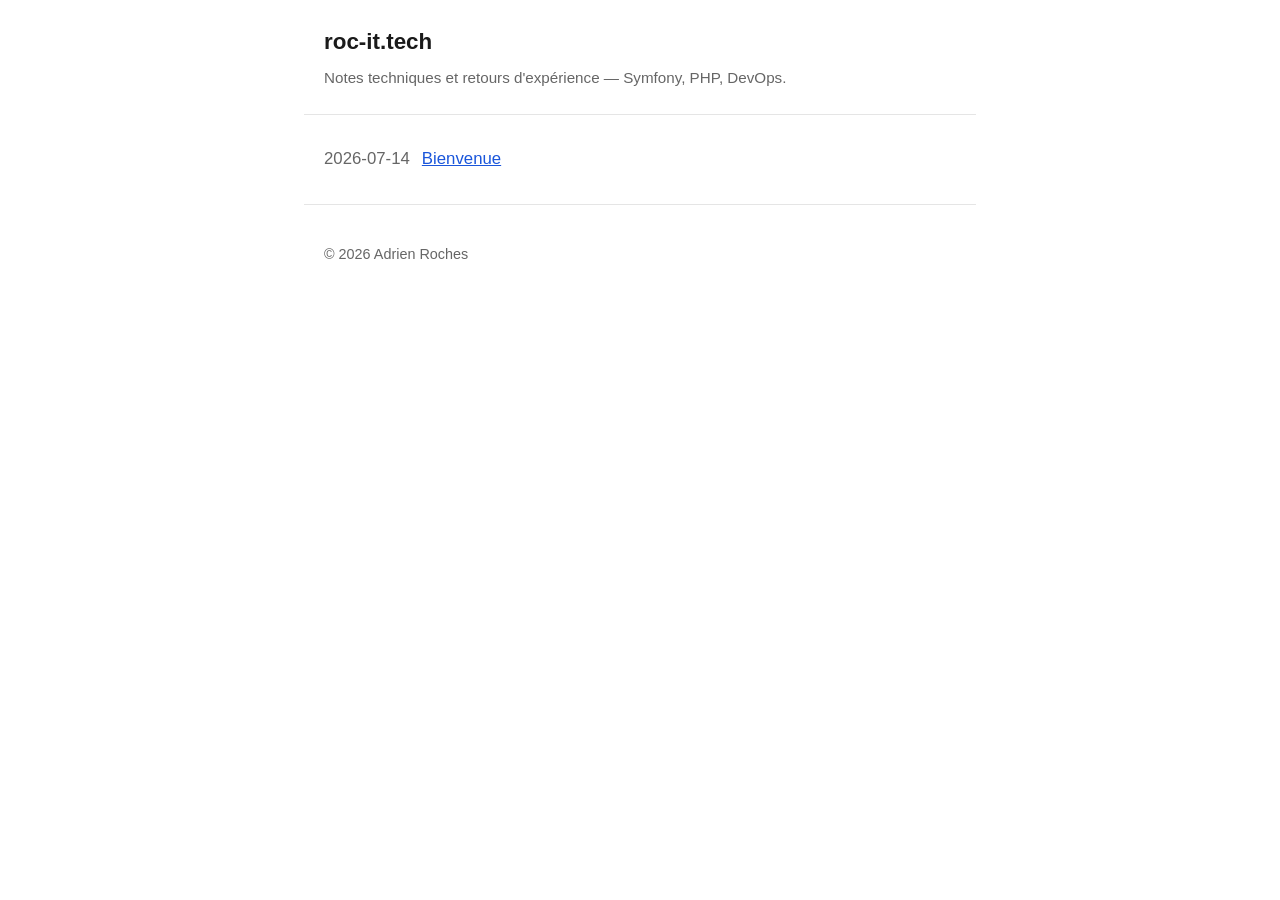
==== index.html @ daeaf498 "deploy: Neirda24/articles-draft@3c0ed0fc6f1e60b5702c1eb72d2ce248bfc601ca" ====
<!DOCTYPE html>
<html lang="fr">
<head>
  <meta charset="utf-8">
  <meta name="viewport" content="width=device-width, initial-scale=1">
  <!-- Begin Jekyll SEO tag v2.9.0 -->
<title>Home | roc-it.tech</title>
<meta name="generator" content="Jekyll v4.4.1" />
<meta property="og:title" content="Home" />
<meta name="author" content="Adrien Roches" />
<meta property="og:locale" content="fr" />
<meta name="description" content="Notes techniques et retours d’expérience — Symfony, PHP, DevOps." />
<meta name="twitter:description" property="og:description" content="Notes techniques et retours d’expérience — Symfony, PHP, DevOps." />
<link rel="canonical" href="https://blog.roc-it.tech/" />
<meta property="og:url" content="https://blog.roc-it.tech/" />
<meta property="og:site_name" content="roc-it.tech" />
<meta property="og:type" content="website" />
<meta name="twitter:card" content="summary" />
<meta name="twitter:title" content="Home" />
<script type="application/ld+json">
{"@context":"https://schema.org","@type":"WebSite","author":{"@type":"Person","name":"Adrien Roches"},"description":"Notes techniques et retours d’expérience — Symfony, PHP, DevOps.","headline":"Home","name":"roc-it.tech","url":"https://blog.roc-it.tech/"}</script>
<!-- End Jekyll SEO tag -->

  <link rel="stylesheet" href="/assets/css/style.css">
</head>
<body>
  <header class="site-header">
    <a class="site-title" href="/">roc-it.tech</a>
    <p class="site-description">Notes techniques et retours d'expérience — Symfony, PHP, DevOps.</p>
  </header>
  <main class="site-content">
    <ul class="post-list">
  
  <li class="post-list-item">
    <span class="post-list-date">2026-07-14</span>
    <a href="/2026/07/14/bienvenue/">Bienvenue</a>
  </li>
  
</ul>

  </main>
  <footer class="site-footer">
    <p>&copy; 2026 Adrien Roches</p>
  </footer>
</body>
</html>
---- assets/css/style.css ----
:root {
  --color-text: #1a1a1a;
  --color-muted: #666;
  --color-bg: #fff;
  --color-link: #1a56db;
  --color-border: #e5e5e5;
  --max-width: 42rem;
}

* {
  box-sizing: border-box;
}

body {
  margin: 0;
  font-family: -apple-system, BlinkMacSystemFont, "Segoe UI", Helvetica, Arial, sans-serif;
  font-size: 1.05rem;
  line-height: 1.65;
  color: var(--color-text);
  background: var(--color-bg);
}

.site-header,
.site-content,
.site-footer {
  max-width: var(--max-width);
  margin: 0 auto;
  padding: 1.5rem 1.25rem;
}

.site-header {
  border-bottom: 1px solid var(--color-border);
}

.site-title {
  font-size: 1.4rem;
  font-weight: 700;
  color: var(--color-text);
  text-decoration: none;
}

.site-description {
  margin: 0.25rem 0 0;
  color: var(--color-muted);
  font-size: 0.95rem;
}

.site-footer {
  border-top: 1px solid var(--color-border);
  color: var(--color-muted);
  font-size: 0.9rem;
}

a {
  color: var(--color-link);
}

.post-list {
  list-style: none;
  margin: 0;
  padding: 0;
}

.post-list-item {
  display: flex;
  gap: 0.75rem;
  padding: 0.4rem 0;
}

.post-list-date {
  color: var(--color-muted);
  font-variant-numeric: tabular-nums;
}

.post-title {
  margin-bottom: 0.25rem;
}

.post-meta {
  color: var(--color-muted);
  font-size: 0.9rem;
  margin-top: 0;
}

.post-content pre {
  overflow-x: auto;
  padding: 1rem;
  background: #f5f5f5;
  border-radius: 6px;
}

.post-content code {
  font-family: ui-monospace, SFMono-Regular, Menlo, monospace;
  font-size: 0.9em;
}

.post-figure {
  margin: 1.5rem 0;
}

.post-figure img {
  max-width: 100%;
  height: auto;
  display: block;
}

.post-figure figcaption {
  color: var(--color-muted);
  font-size: 0.85rem;
  text-align: center;
  margin-top: 0.4rem;
}

.post-figure--center {
  text-align: center;
}

.post-figure--full img {
  width: 100%;
}

.post-figure--left {
  float: left;
  max-width: 45%;
  margin-right: 1.5rem;
}

.post-figure--right {
  float: right;
  max-width: 45%;
  margin-left: 1.5rem;
}
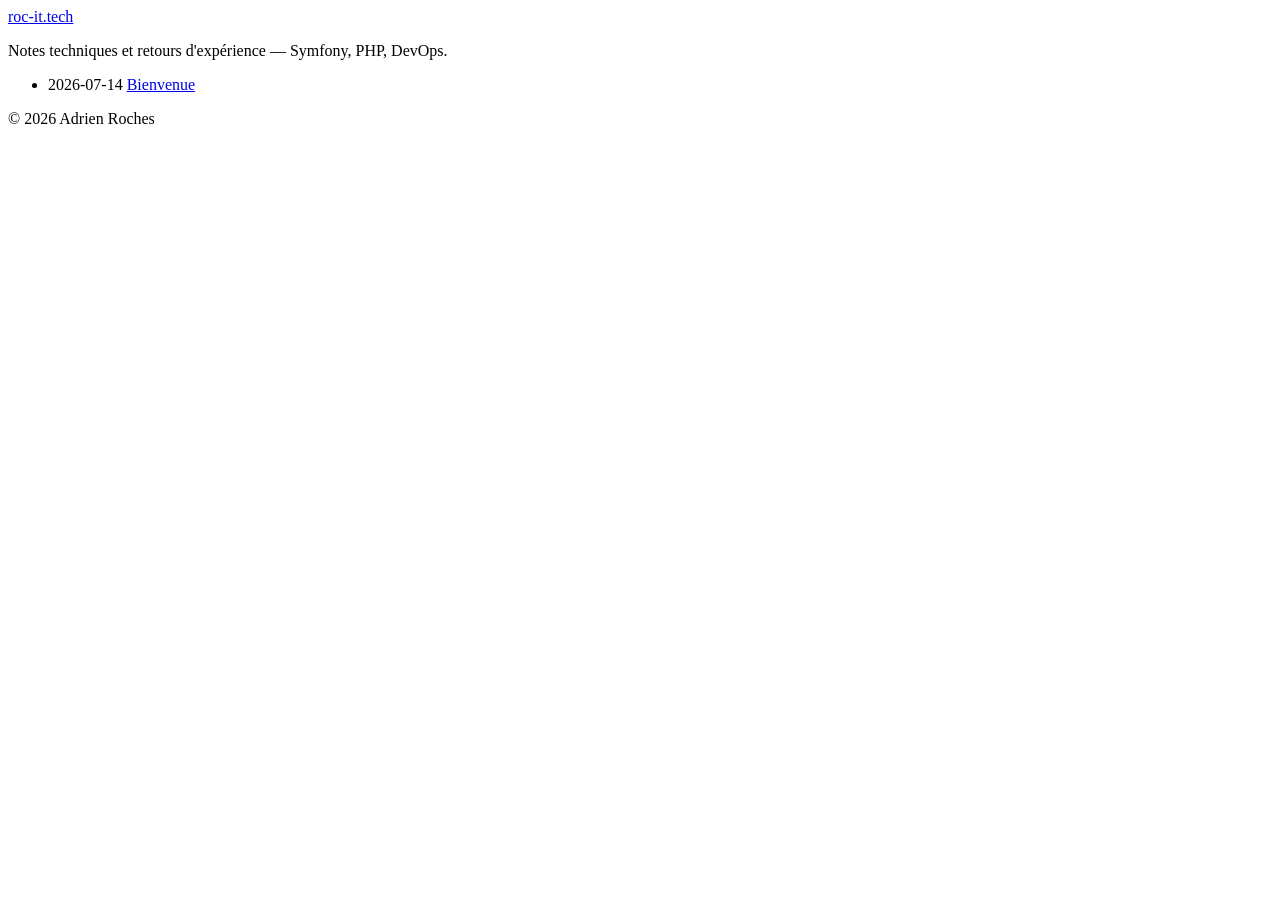
==== commit 46e16a80: "deploy: Neirda24/articles-draft@ec9eccfe4623e829c528e73bd4ac772f088ae17c" ====
--- a/index.html
+++ b/index.html
@@ -11,21 +11,21 @@
 <meta property="og:locale" content="fr" />
 <meta name="description" content="Notes techniques et retours d’expérience — Symfony, PHP, DevOps." />
 <meta name="twitter:description" property="og:description" content="Notes techniques et retours d’expérience — Symfony, PHP, DevOps." />
-<link rel="canonical" href="https://blog.roc-it.tech/" />
-<meta property="og:url" content="https://blog.roc-it.tech/" />
+<link rel="canonical" href="https://neirda24.github.io/articles/" />
+<meta property="og:url" content="https://neirda24.github.io/articles/" />
 <meta property="og:site_name" content="roc-it.tech" />
 <meta property="og:type" content="website" />
 <meta name="twitter:card" content="summary" />
 <meta name="twitter:title" content="Home" />
 <script type="application/ld+json">
-{"@context":"https://schema.org","@type":"WebSite","author":{"@type":"Person","name":"Adrien Roches"},"description":"Notes techniques et retours d’expérience — Symfony, PHP, DevOps.","headline":"Home","name":"roc-it.tech","url":"https://blog.roc-it.tech/"}</script>
+{"@context":"https://schema.org","@type":"WebSite","author":{"@type":"Person","name":"Adrien Roches"},"description":"Notes techniques et retours d’expérience — Symfony, PHP, DevOps.","headline":"Home","name":"roc-it.tech","url":"https://neirda24.github.io/articles/"}</script>
 <!-- End Jekyll SEO tag -->
 
-  <link rel="stylesheet" href="/assets/css/style.css">
+  <link rel="stylesheet" href="/articles/assets/css/style.css">
 </head>
 <body>
   <header class="site-header">
-    <a class="site-title" href="/">roc-it.tech</a>
+    <a class="site-title" href="/articles/">roc-it.tech</a>
     <p class="site-description">Notes techniques et retours d'expérience — Symfony, PHP, DevOps.</p>
   </header>
   <main class="site-content">
@@ -33,7 +33,7 @@
   
   <li class="post-list-item">
     <span class="post-list-date">2026-07-14</span>
-    <a href="/2026/07/14/bienvenue/">Bienvenue</a>
+    <a href="/articles/2026/07/14/bienvenue/">Bienvenue</a>
   </li>
   
 </ul>
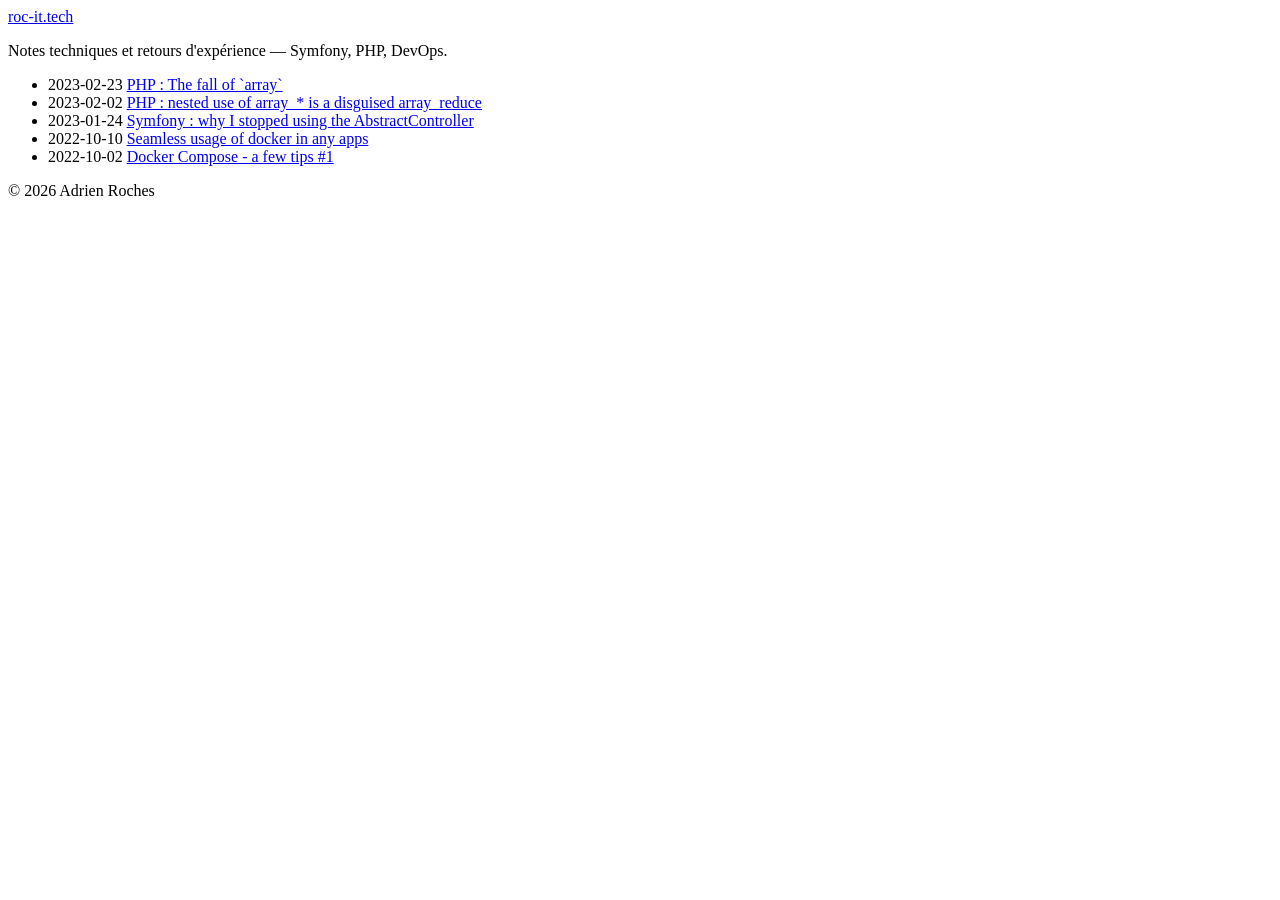
==== commit 3a62d3b2: "deploy: Neirda24/articles-draft@2ff37059505bcac7bb48bdaf019896b3bf9ec4f3" ====
--- a/index.html
+++ b/index.html
@@ -32,8 +32,28 @@
     <ul class="post-list">
   
   <li class="post-list-item">
-    <span class="post-list-date">2026-07-14</span>
-    <a href="/articles/2026/07/14/bienvenue/">Bienvenue</a>
+    <span class="post-list-date">2023-02-23</span>
+    <a href="/articles/2023/02/23/php-the-fall-of-array/">PHP : The fall of `array`</a>
+  </li>
+  
+  <li class="post-list-item">
+    <span class="post-list-date">2023-02-02</span>
+    <a href="/articles/2023/02/02/php-array_reduce/">PHP : nested use of array_* is a disguised array_reduce</a>
+  </li>
+  
+  <li class="post-list-item">
+    <span class="post-list-date">2023-01-24</span>
+    <a href="/articles/2023/01/24/symfony-why-i-stopped-using-the-abstractcontroller/">Symfony : why I stopped using the AbstractController</a>
+  </li>
+  
+  <li class="post-list-item">
+    <span class="post-list-date">2022-10-10</span>
+    <a href="/articles/2022/10/10/seamless-usage-of-docker-in-any-apps/">Seamless usage of docker in any apps</a>
+  </li>
+  
+  <li class="post-list-item">
+    <span class="post-list-date">2022-10-02</span>
+    <a href="/articles/2022/10/02/docker-compose-tips-1/">Docker Compose - a few tips #1</a>
   </li>
   
 </ul>
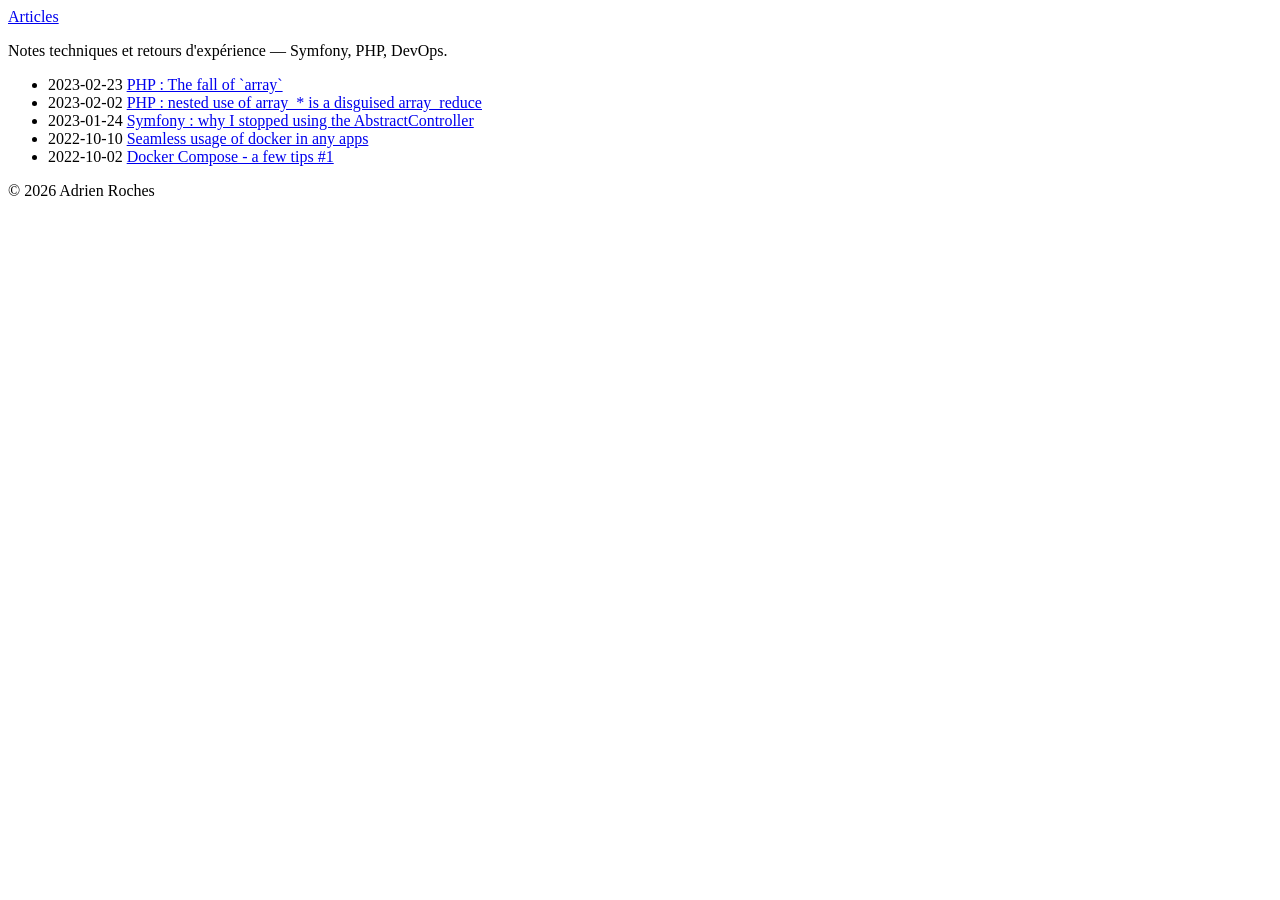
==== commit 509ce8ce: "deploy: Neirda24/articles-draft@c9052dfa961e218025b302c4c9e5cda0398d4b4b" ====
--- a/index.html
+++ b/index.html
@@ -1,31 +1,33 @@
 <!DOCTYPE html>
-<html lang="fr">
+<html lang="en">
 <head>
   <meta charset="utf-8">
   <meta name="viewport" content="width=device-width, initial-scale=1">
   <!-- Begin Jekyll SEO tag v2.9.0 -->
-<title>Home | roc-it.tech</title>
+<title>Home | Articles</title>
 <meta name="generator" content="Jekyll v4.4.1" />
 <meta property="og:title" content="Home" />
 <meta name="author" content="Adrien Roches" />
-<meta property="og:locale" content="fr" />
+<meta property="og:locale" content="en" />
 <meta name="description" content="Notes techniques et retours d’expérience — Symfony, PHP, DevOps." />
 <meta name="twitter:description" property="og:description" content="Notes techniques et retours d’expérience — Symfony, PHP, DevOps." />
 <link rel="canonical" href="https://neirda24.github.io/articles/" />
 <meta property="og:url" content="https://neirda24.github.io/articles/" />
-<meta property="og:site_name" content="roc-it.tech" />
+<meta property="og:site_name" content="Articles" />
 <meta property="og:type" content="website" />
 <meta name="twitter:card" content="summary" />
 <meta name="twitter:title" content="Home" />
 <script type="application/ld+json">
-{"@context":"https://schema.org","@type":"WebSite","author":{"@type":"Person","name":"Adrien Roches"},"description":"Notes techniques et retours d’expérience — Symfony, PHP, DevOps.","headline":"Home","name":"roc-it.tech","url":"https://neirda24.github.io/articles/"}</script>
+{"@context":"https://schema.org","@type":"WebSite","author":{"@type":"Person","name":"Adrien Roches"},"description":"Notes techniques et retours d’expérience — Symfony, PHP, DevOps.","headline":"Home","name":"Articles","url":"https://neirda24.github.io/articles/"}</script>
 <!-- End Jekyll SEO tag -->
 
   <link rel="stylesheet" href="/articles/assets/css/style.css">
+  <link rel="stylesheet" href="/articles/assets/css/syntax.css">
+  <script src="/articles/assets/js/code-blocks.js" defer></script>
 </head>
 <body>
   <header class="site-header">
-    <a class="site-title" href="/articles/">roc-it.tech</a>
+    <a class="site-title" href="/articles/">Articles</a>
     <p class="site-description">Notes techniques et retours d'expérience — Symfony, PHP, DevOps.</p>
   </header>
   <main class="site-content">
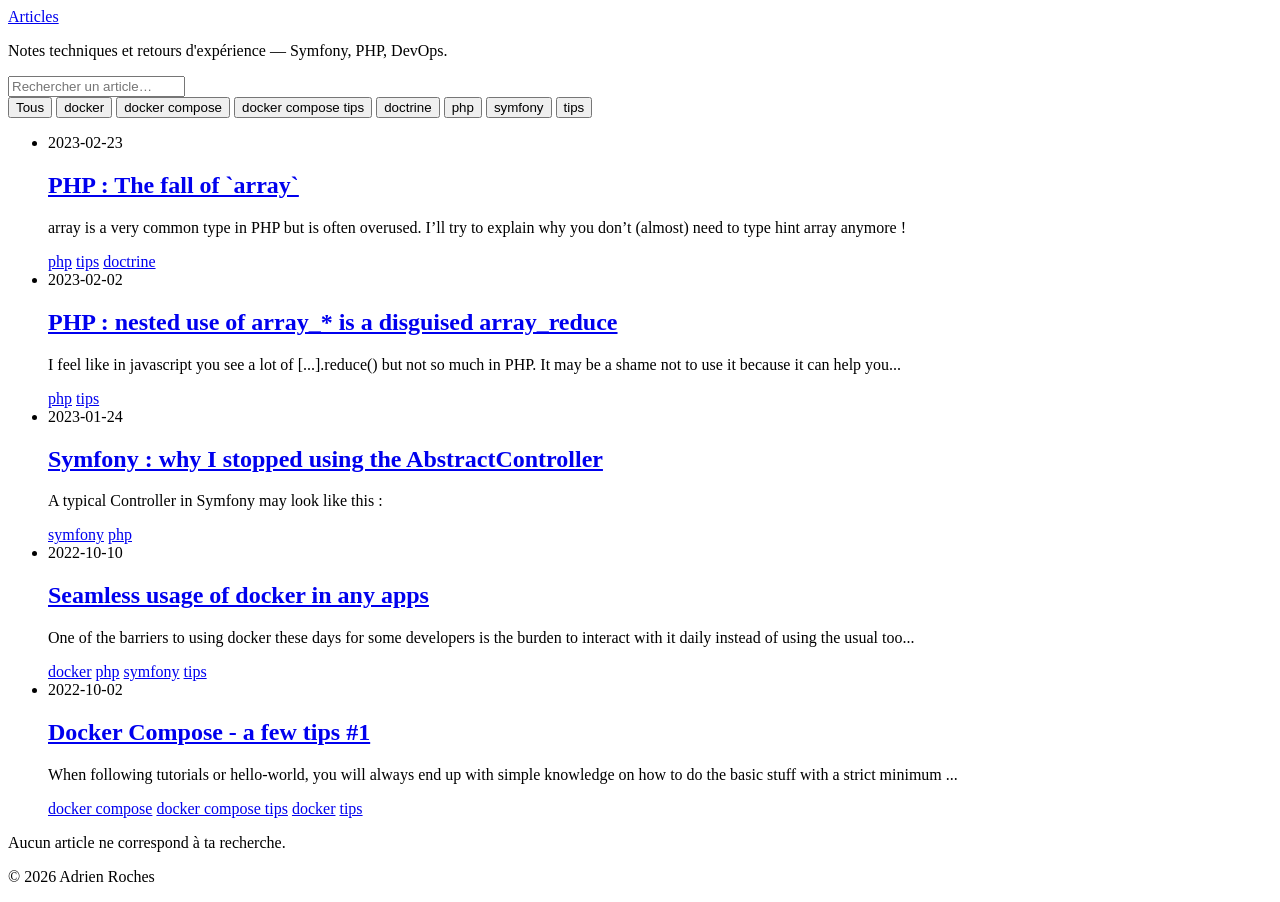
==== commit 0f62d3f8: "deploy: Neirda24/articles-draft@39233d83521394697b4668b29db80458e039fee9" ====
--- a/index.html
+++ b/index.html
@@ -25,40 +25,151 @@
   <link rel="stylesheet" href="/articles/assets/css/syntax.css">
   <script src="/articles/assets/js/code-blocks.js" defer></script>
 </head>
-<body>
+<body class="page-home">
   <header class="site-header">
-    <a class="site-title" href="/articles/">Articles</a>
-    <p class="site-description">Notes techniques et retours d'expérience — Symfony, PHP, DevOps.</p>
+    <div class="site-header-inner">
+      <a class="site-title" href="/articles/">Articles</a>
+      <p class="site-description">Notes techniques et retours d'expérience — Symfony, PHP, DevOps.</p>
+    </div>
   </header>
   <main class="site-content">
-    <ul class="post-list">
+    <div class="filter-bar">
+  <input type="search" class="filter-search" id="filter-search" placeholder="Rechercher un article…" aria-label="Rechercher un article">
+  <div class="filter-tags" id="filter-tags">
+    <button type="button" class="filter-tag is-active" data-tag="all">Tous</button>
+    
+    
+    
+    <button type="button" class="filter-tag" data-tag="docker">docker</button>
+    
+    
+    
+    <button type="button" class="filter-tag" data-tag="docker compose">docker compose</button>
+    
+    
+    
+    <button type="button" class="filter-tag" data-tag="docker compose tips">docker compose tips</button>
+    
+    
+    
+    <button type="button" class="filter-tag" data-tag="doctrine">doctrine</button>
+    
+    
+    
+    <button type="button" class="filter-tag" data-tag="php">php</button>
+    
+    
+    
+    <button type="button" class="filter-tag" data-tag="symfony">symfony</button>
+    
+    
+    
+    <button type="button" class="filter-tag" data-tag="tips">tips</button>
+    
+    
+  </div>
+</div>
+
+<ul class="post-grid" id="post-grid">
   
-  <li class="post-list-item">
-    <span class="post-list-date">2023-02-23</span>
-    <a href="/articles/2023/02/23/php-the-fall-of-array/">PHP : The fall of `array`</a>
+  <li class="post-card" data-title="php : the fall of `array`" data-tags="php,tips,doctrine" data-excerpt="array is a very common type in php but is often overused.
+i’ll try to explain why you don’t (almost) need to type hint array anymore !
+">
+    <span class="post-card-date">2023-02-23</span>
+    <h2 class="post-card-title"><a href="/articles/2023/02/23/php-the-fall-of-array/">PHP : The fall of `array`</a></h2>
+    <p class="post-card-excerpt">array is a very common type in PHP but is often overused.
+I’ll try to explain why you don’t (almost) need to type hint array anymore !
+</p>
+    
+    <div class="post-card-tags">
+      
+      <a class="tag-chip" href="/articles/?tag=php" data-tag="php">php</a>
+      
+      <a class="tag-chip" href="/articles/?tag=tips" data-tag="tips">tips</a>
+      
+      <a class="tag-chip" href="/articles/?tag=doctrine" data-tag="doctrine">doctrine</a>
+      
+    </div>
+    
   </li>
   
-  <li class="post-list-item">
-    <span class="post-list-date">2023-02-02</span>
-    <a href="/articles/2023/02/02/php-array_reduce/">PHP : nested use of array_* is a disguised array_reduce</a>
+  <li class="post-card" data-title="php : nested use of array_* is a disguised array_reduce" data-tags="php,tips" data-excerpt="i feel like in javascript you see a lot of [...].reduce() but not so much in php. it may be a shame not to use it because it can help you write more readable code and with less iterations.
+">
+    <span class="post-card-date">2023-02-02</span>
+    <h2 class="post-card-title"><a href="/articles/2023/02/02/php-array_reduce/">PHP : nested use of array_* is a disguised array_reduce</a></h2>
+    <p class="post-card-excerpt">I feel like in javascript you see a lot of [...].reduce() but not so much in PHP. It may be a shame not to use it because it can help you...</p>
+    
+    <div class="post-card-tags">
+      
+      <a class="tag-chip" href="/articles/?tag=php" data-tag="php">php</a>
+      
+      <a class="tag-chip" href="/articles/?tag=tips" data-tag="tips">tips</a>
+      
+    </div>
+    
   </li>
   
-  <li class="post-list-item">
-    <span class="post-list-date">2023-01-24</span>
-    <a href="/articles/2023/01/24/symfony-why-i-stopped-using-the-abstractcontroller/">Symfony : why I stopped using the AbstractController</a>
+  <li class="post-card" data-title="symfony : why i stopped using the abstractcontroller" data-tags="symfony,php" data-excerpt="a typical controller in symfony may look like this :
+">
+    <span class="post-card-date">2023-01-24</span>
+    <h2 class="post-card-title"><a href="/articles/2023/01/24/symfony-why-i-stopped-using-the-abstractcontroller/">Symfony : why I stopped using the AbstractController</a></h2>
+    <p class="post-card-excerpt">A typical Controller in Symfony may look like this :
+</p>
+    
+    <div class="post-card-tags">
+      
+      <a class="tag-chip" href="/articles/?tag=symfony" data-tag="symfony">symfony</a>
+      
+      <a class="tag-chip" href="/articles/?tag=php" data-tag="php">php</a>
+      
+    </div>
+    
   </li>
   
-  <li class="post-list-item">
-    <span class="post-list-date">2022-10-10</span>
-    <a href="/articles/2022/10/10/seamless-usage-of-docker-in-any-apps/">Seamless usage of docker in any apps</a>
+  <li class="post-card" data-title="seamless usage of docker in any apps" data-tags="docker,php,symfony,tips" data-excerpt="one of the barriers to using docker these days for some developers is the burden to interact with it daily instead of using the usual tools directly. let’s see how we can ease things.
+">
+    <span class="post-card-date">2022-10-10</span>
+    <h2 class="post-card-title"><a href="/articles/2022/10/10/seamless-usage-of-docker-in-any-apps/">Seamless usage of docker in any apps</a></h2>
+    <p class="post-card-excerpt">One of the barriers to using docker these days for some developers is the burden to interact with it daily instead of using the usual too...</p>
+    
+    <div class="post-card-tags">
+      
+      <a class="tag-chip" href="/articles/?tag=docker" data-tag="docker">docker</a>
+      
+      <a class="tag-chip" href="/articles/?tag=php" data-tag="php">php</a>
+      
+      <a class="tag-chip" href="/articles/?tag=symfony" data-tag="symfony">symfony</a>
+      
+      <a class="tag-chip" href="/articles/?tag=tips" data-tag="tips">tips</a>
+      
+    </div>
+    
   </li>
   
-  <li class="post-list-item">
-    <span class="post-list-date">2022-10-02</span>
-    <a href="/articles/2022/10/02/docker-compose-tips-1/">Docker Compose - a few tips #1</a>
+  <li class="post-card" data-title="docker compose - a few tips #1" data-tags="docker compose,docker compose tips,docker,tips" data-excerpt="when following tutorials or hello-world, you will always end up with simple knowledge on how to do the basic stuff with a strict minimum (fewer files as possible, fewer lines of code, …). the drawbacks are it does not teach us the best way to do things. how to keep things readable, maintainable, flexible, …
+">
+    <span class="post-card-date">2022-10-02</span>
+    <h2 class="post-card-title"><a href="/articles/2022/10/02/docker-compose-tips-1/">Docker Compose - a few tips #1</a></h2>
+    <p class="post-card-excerpt">When following tutorials or hello-world, you will always end up with simple knowledge on how to do the basic stuff with a strict minimum ...</p>
+    
+    <div class="post-card-tags">
+      
+      <a class="tag-chip" href="/articles/?tag=docker+compose" data-tag="docker compose">docker compose</a>
+      
+      <a class="tag-chip" href="/articles/?tag=docker+compose+tips" data-tag="docker compose tips">docker compose tips</a>
+      
+      <a class="tag-chip" href="/articles/?tag=docker" data-tag="docker">docker</a>
+      
+      <a class="tag-chip" href="/articles/?tag=tips" data-tag="tips">tips</a>
+      
+    </div>
+    
   </li>
   
 </ul>
+<p class="filter-empty" id="filter-empty">Aucun article ne correspond à ta recherche.</p>
+
+<script src="/articles/assets/js/filter.js" defer></script>
 
   </main>
   <footer class="site-footer">
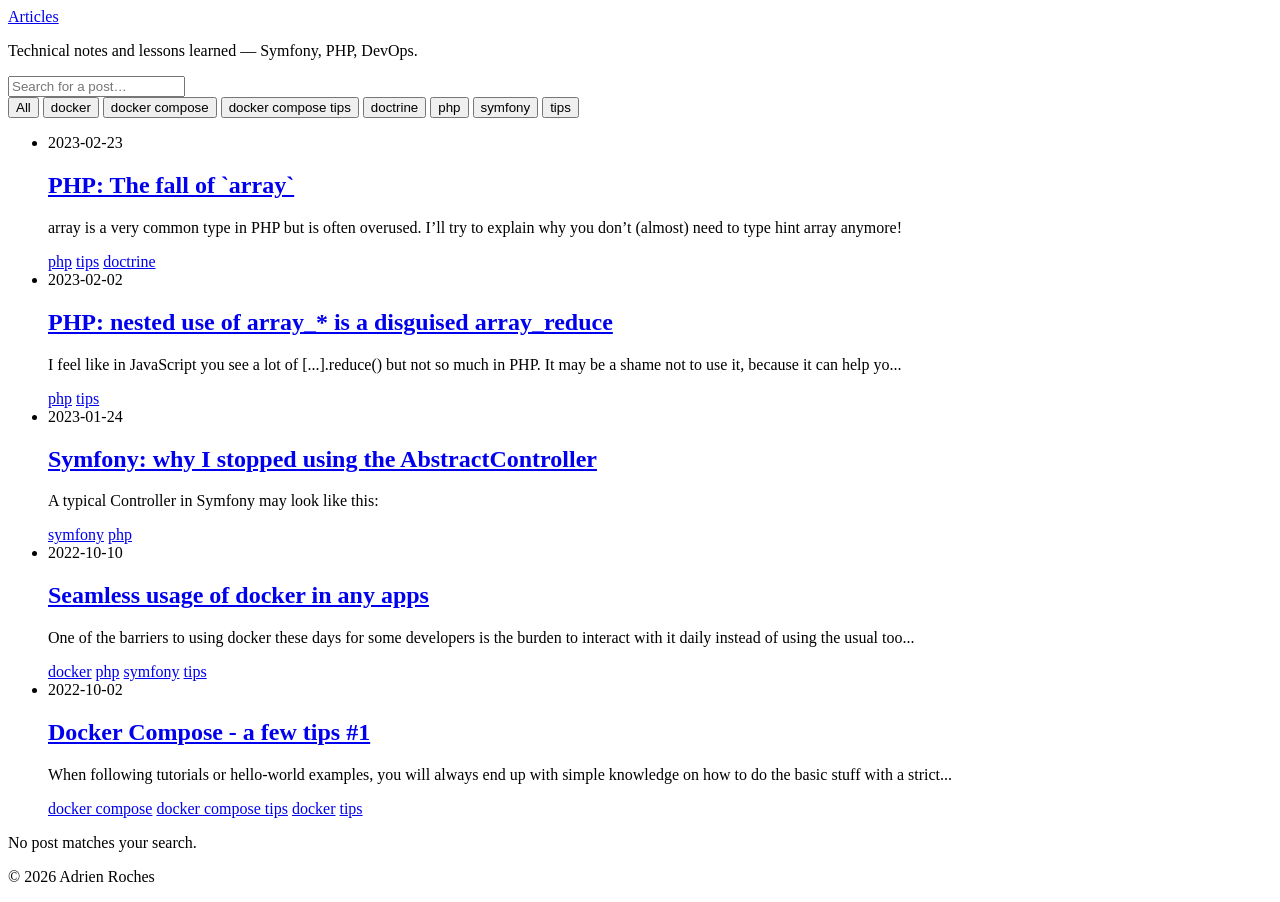
==== commit e24afa08: "deploy: Neirda24/articles-draft@2e21691a7dffebda97cae6a418faf359606ce0d4" ====
--- a/index.html
+++ b/index.html
@@ -9,8 +9,8 @@
 <meta property="og:title" content="Home" />
 <meta name="author" content="Adrien Roches" />
 <meta property="og:locale" content="en" />
-<meta name="description" content="Notes techniques et retours d’expérience — Symfony, PHP, DevOps." />
-<meta name="twitter:description" property="og:description" content="Notes techniques et retours d’expérience — Symfony, PHP, DevOps." />
+<meta name="description" content="Technical notes and lessons learned — Symfony, PHP, DevOps." />
+<meta name="twitter:description" property="og:description" content="Technical notes and lessons learned — Symfony, PHP, DevOps." />
 <link rel="canonical" href="https://neirda24.github.io/articles/" />
 <meta property="og:url" content="https://neirda24.github.io/articles/" />
 <meta property="og:site_name" content="Articles" />
@@ -18,7 +18,7 @@
 <meta name="twitter:card" content="summary" />
 <meta name="twitter:title" content="Home" />
 <script type="application/ld+json">
-{"@context":"https://schema.org","@type":"WebSite","author":{"@type":"Person","name":"Adrien Roches"},"description":"Notes techniques et retours d’expérience — Symfony, PHP, DevOps.","headline":"Home","name":"Articles","url":"https://neirda24.github.io/articles/"}</script>
+{"@context":"https://schema.org","@type":"WebSite","author":{"@type":"Person","name":"Adrien Roches"},"description":"Technical notes and lessons learned — Symfony, PHP, DevOps.","headline":"Home","name":"Articles","url":"https://neirda24.github.io/articles/"}</script>
 <!-- End Jekyll SEO tag -->
 
   <link rel="stylesheet" href="/articles/assets/css/style.css">
@@ -29,14 +29,14 @@
   <header class="site-header">
     <div class="site-header-inner">
       <a class="site-title" href="/articles/">Articles</a>
-      <p class="site-description">Notes techniques et retours d'expérience — Symfony, PHP, DevOps.</p>
+      <p class="site-description">Technical notes and lessons learned — Symfony, PHP, DevOps.</p>
     </div>
   </header>
   <main class="site-content">
     <div class="filter-bar">
-  <input type="search" class="filter-search" id="filter-search" placeholder="Rechercher un article…" aria-label="Rechercher un article">
+  <input type="search" class="filter-search" id="filter-search" placeholder="Search for a post…" aria-label="Search for a post">
   <div class="filter-tags" id="filter-tags">
-    <button type="button" class="filter-tag is-active" data-tag="all">Tous</button>
+    <button type="button" class="filter-tag is-active" data-tag="all">All</button>
     
     
     
@@ -72,13 +72,13 @@
 
 <ul class="post-grid" id="post-grid">
   
-  <li class="post-card" data-title="php : the fall of `array`" data-tags="php,tips,doctrine" data-excerpt="array is a very common type in php but is often overused.
-i’ll try to explain why you don’t (almost) need to type hint array anymore !
+  <li class="post-card" data-title="php: the fall of `array`" data-tags="php,tips,doctrine" data-excerpt="array is a very common type in php but is often overused.
+i’ll try to explain why you don’t (almost) need to type hint array anymore!
 ">
     <span class="post-card-date">2023-02-23</span>
-    <h2 class="post-card-title"><a href="/articles/2023/02/23/php-the-fall-of-array/">PHP : The fall of `array`</a></h2>
+    <h2 class="post-card-title"><a href="/articles/2023/02/23/php-the-fall-of-array/">PHP: The fall of `array`</a></h2>
     <p class="post-card-excerpt">array is a very common type in PHP but is often overused.
-I’ll try to explain why you don’t (almost) need to type hint array anymore !
+I’ll try to explain why you don’t (almost) need to type hint array anymore!
 </p>
     
     <div class="post-card-tags">
@@ -93,11 +93,11 @@
     
   </li>
   
-  <li class="post-card" data-title="php : nested use of array_* is a disguised array_reduce" data-tags="php,tips" data-excerpt="i feel like in javascript you see a lot of [...].reduce() but not so much in php. it may be a shame not to use it because it can help you write more readable code and with less iterations.
+  <li class="post-card" data-title="php: nested use of array_* is a disguised array_reduce" data-tags="php,tips" data-excerpt="i feel like in javascript you see a lot of [...].reduce() but not so much in php. it may be a shame not to use it, because it can help you write more readable code with fewer iterations.
 ">
     <span class="post-card-date">2023-02-02</span>
-    <h2 class="post-card-title"><a href="/articles/2023/02/02/php-array_reduce/">PHP : nested use of array_* is a disguised array_reduce</a></h2>
-    <p class="post-card-excerpt">I feel like in javascript you see a lot of [...].reduce() but not so much in PHP. It may be a shame not to use it because it can help you...</p>
+    <h2 class="post-card-title"><a href="/articles/2023/02/02/php-array_reduce/">PHP: nested use of array_* is a disguised array_reduce</a></h2>
+    <p class="post-card-excerpt">I feel like in JavaScript you see a lot of [...].reduce() but not so much in PHP. It may be a shame not to use it, because it can help yo...</p>
     
     <div class="post-card-tags">
       
@@ -109,11 +109,11 @@
     
   </li>
   
-  <li class="post-card" data-title="symfony : why i stopped using the abstractcontroller" data-tags="symfony,php" data-excerpt="a typical controller in symfony may look like this :
+  <li class="post-card" data-title="symfony: why i stopped using the abstractcontroller" data-tags="symfony,php" data-excerpt="a typical controller in symfony may look like this:
 ">
     <span class="post-card-date">2023-01-24</span>
-    <h2 class="post-card-title"><a href="/articles/2023/01/24/symfony-why-i-stopped-using-the-abstractcontroller/">Symfony : why I stopped using the AbstractController</a></h2>
-    <p class="post-card-excerpt">A typical Controller in Symfony may look like this :
+    <h2 class="post-card-title"><a href="/articles/2023/01/24/symfony-why-i-stopped-using-the-abstractcontroller/">Symfony: why I stopped using the AbstractController</a></h2>
+    <p class="post-card-excerpt">A typical Controller in Symfony may look like this:
 </p>
     
     <div class="post-card-tags">
@@ -146,11 +146,11 @@
     
   </li>
   
-  <li class="post-card" data-title="docker compose - a few tips #1" data-tags="docker compose,docker compose tips,docker,tips" data-excerpt="when following tutorials or hello-world, you will always end up with simple knowledge on how to do the basic stuff with a strict minimum (fewer files as possible, fewer lines of code, …). the drawbacks are it does not teach us the best way to do things. how to keep things readable, maintainable, flexible, …
+  <li class="post-card" data-title="docker compose - a few tips #1" data-tags="docker compose,docker compose tips,docker,tips" data-excerpt="when following tutorials or hello-world examples, you will always end up with simple knowledge on how to do the basic stuff with a strict minimum (as few files as possible, as few lines of code as possible, …). the drawback is that it does not teach us the best way to do things: how to keep things readable, maintainable, flexible, …
 ">
     <span class="post-card-date">2022-10-02</span>
     <h2 class="post-card-title"><a href="/articles/2022/10/02/docker-compose-tips-1/">Docker Compose - a few tips #1</a></h2>
-    <p class="post-card-excerpt">When following tutorials or hello-world, you will always end up with simple knowledge on how to do the basic stuff with a strict minimum ...</p>
+    <p class="post-card-excerpt">When following tutorials or hello-world examples, you will always end up with simple knowledge on how to do the basic stuff with a strict...</p>
     
     <div class="post-card-tags">
       
@@ -167,7 +167,7 @@
   </li>
   
 </ul>
-<p class="filter-empty" id="filter-empty">Aucun article ne correspond à ta recherche.</p>
+<p class="filter-empty" id="filter-empty">No post matches your search.</p>
 
 <script src="/articles/assets/js/filter.js" defer></script>
 
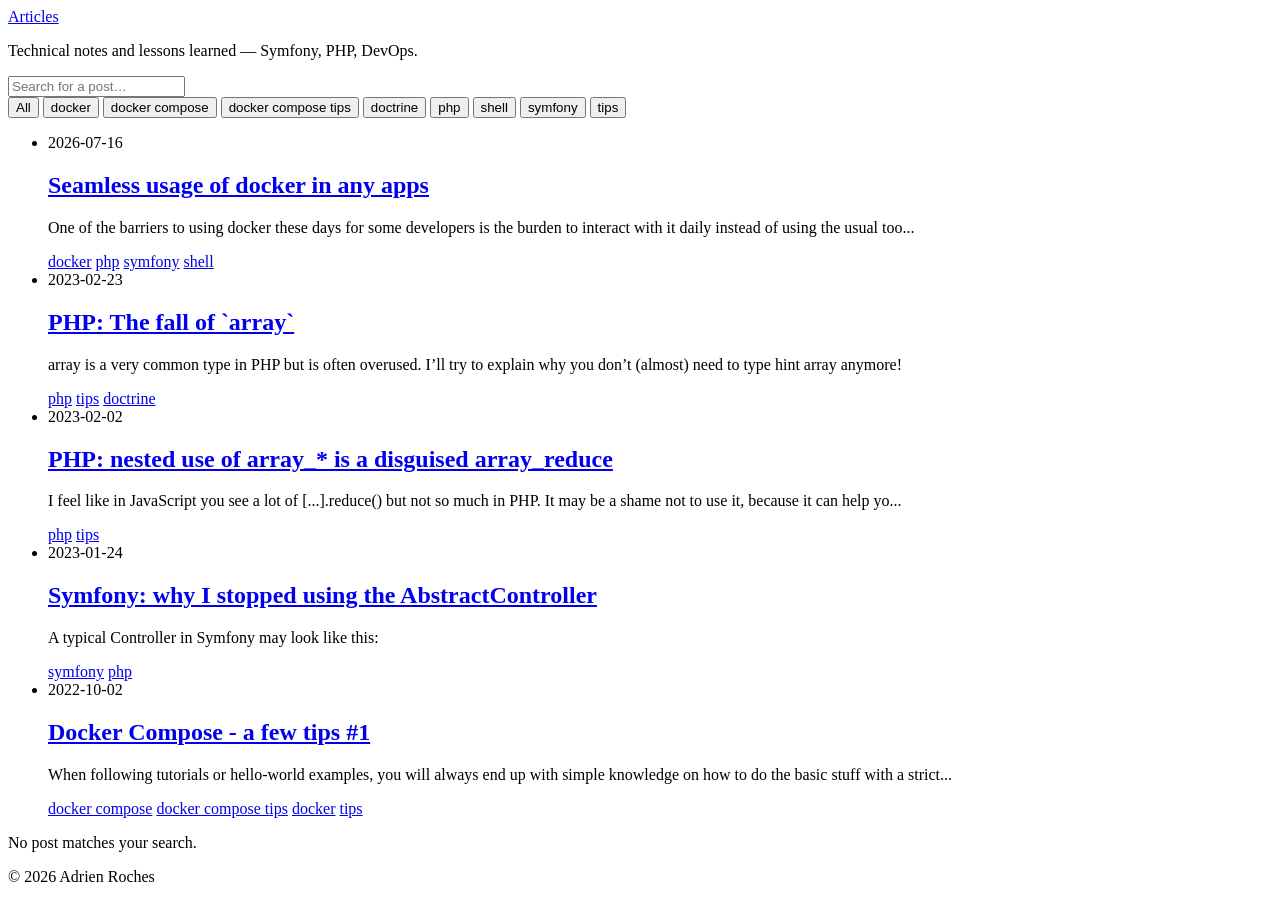
==== commit f6c3a308: "deploy: Neirda24/articles-draft@f4c45596a562253b127fc78bf20976c9b4555ab1" ====
--- a/index.html
+++ b/index.html
@@ -60,6 +60,10 @@
     
     
     
+    <button type="button" class="filter-tag" data-tag="shell">shell</button>
+    
+    
+    
     <button type="button" class="filter-tag" data-tag="symfony">symfony</button>
     
     
@@ -71,6 +75,26 @@
 </div>
 
 <ul class="post-grid" id="post-grid">
+  
+  <li class="post-card" data-title="seamless usage of docker in any apps" data-tags="docker,php,symfony,shell" data-excerpt="one of the barriers to using docker these days for some developers is the burden to interact with it daily instead of using the usual tools directly. let’s see how we can ease things.
+">
+    <span class="post-card-date">2026-07-16</span>
+    <h2 class="post-card-title"><a href="/articles/2026/07/16/seamless-usage-of-docker-in-any-apps/">Seamless usage of docker in any apps</a></h2>
+    <p class="post-card-excerpt">One of the barriers to using docker these days for some developers is the burden to interact with it daily instead of using the usual too...</p>
+    
+    <div class="post-card-tags">
+      
+      <a class="tag-chip" href="/articles/?tag=docker" data-tag="docker">docker</a>
+      
+      <a class="tag-chip" href="/articles/?tag=php" data-tag="php">php</a>
+      
+      <a class="tag-chip" href="/articles/?tag=symfony" data-tag="symfony">symfony</a>
+      
+      <a class="tag-chip" href="/articles/?tag=shell" data-tag="shell">shell</a>
+      
+    </div>
+    
+  </li>
   
   <li class="post-card" data-title="php: the fall of `array`" data-tags="php,tips,doctrine" data-excerpt="array is a very common type in php but is often overused.
 i’ll try to explain why you don’t (almost) need to type hint array anymore!
@@ -126,26 +150,6 @@
     
   </li>
   
-  <li class="post-card" data-title="seamless usage of docker in any apps" data-tags="docker,php,symfony,tips" data-excerpt="one of the barriers to using docker these days for some developers is the burden to interact with it daily instead of using the usual tools directly. let’s see how we can ease things.
-">
-    <span class="post-card-date">2022-10-10</span>
-    <h2 class="post-card-title"><a href="/articles/2022/10/10/seamless-usage-of-docker-in-any-apps/">Seamless usage of docker in any apps</a></h2>
-    <p class="post-card-excerpt">One of the barriers to using docker these days for some developers is the burden to interact with it daily instead of using the usual too...</p>
-    
-    <div class="post-card-tags">
-      
-      <a class="tag-chip" href="/articles/?tag=docker" data-tag="docker">docker</a>
-      
-      <a class="tag-chip" href="/articles/?tag=php" data-tag="php">php</a>
-      
-      <a class="tag-chip" href="/articles/?tag=symfony" data-tag="symfony">symfony</a>
-      
-      <a class="tag-chip" href="/articles/?tag=tips" data-tag="tips">tips</a>
-      
-    </div>
-    
-  </li>
-  
   <li class="post-card" data-title="docker compose - a few tips #1" data-tags="docker compose,docker compose tips,docker,tips" data-excerpt="when following tutorials or hello-world examples, you will always end up with simple knowledge on how to do the basic stuff with a strict minimum (as few files as possible, as few lines of code as possible, …). the drawback is that it does not teach us the best way to do things: how to keep things readable, maintainable, flexible, …
 ">
     <span class="post-card-date">2022-10-02</span>
